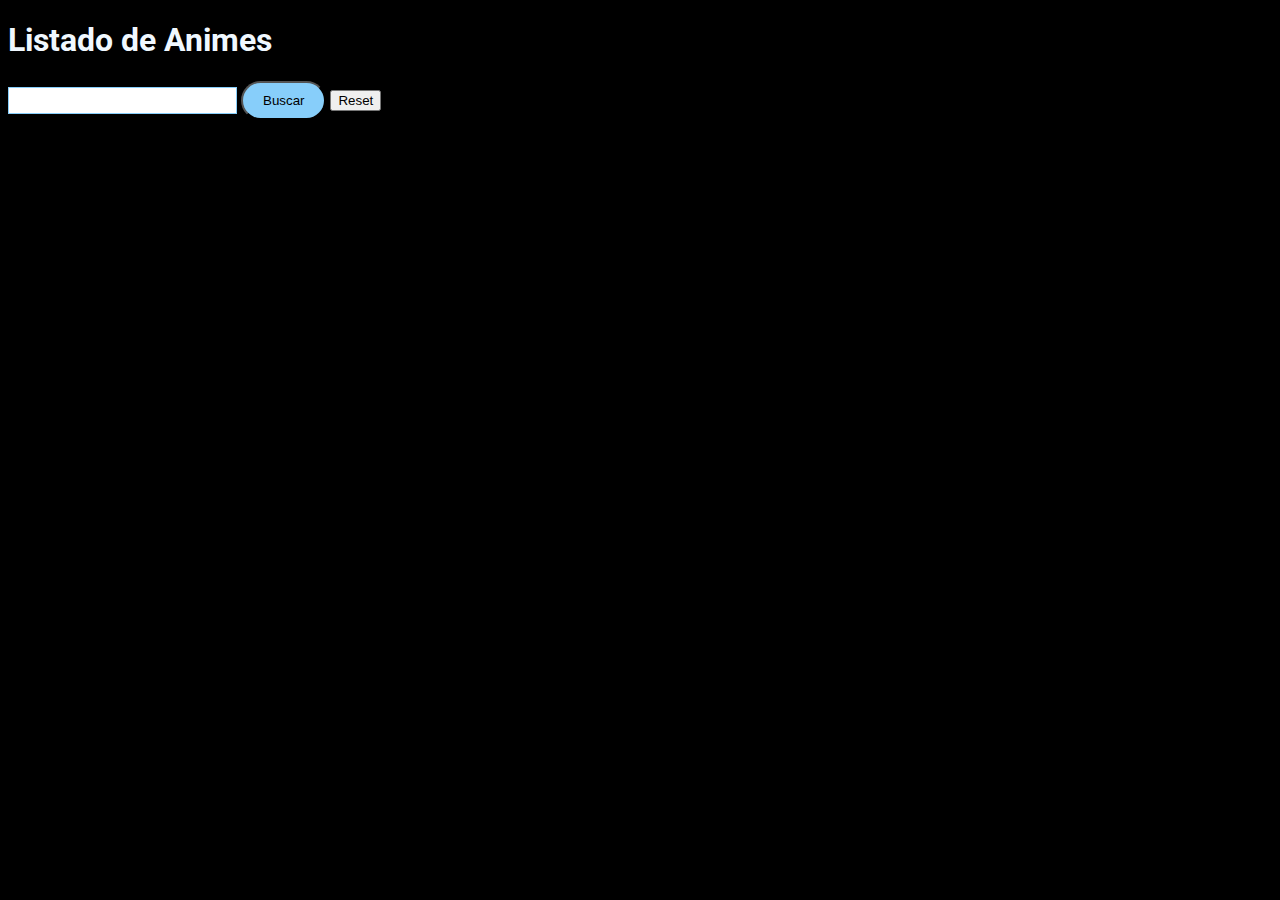
==== docs/index.html @ 9adbbce3 "Deployed new version of the page to production" ====
<!DOCTYPE html>
<html lang="es">

<head>
  <meta charset="UTF-8" />
  <meta name="viewport" content="width=device-width, initial-scale=1" />
  <title>Anime Finder</title>
  <link href="https://fonts.googleapis.com/css?family=Roboto&display=swap" rel="stylesheet" />
  
  <link rel="stylesheet" href="./assets/index-1bf17676.css">
</head>

<body>
  <h1>Listado de Animes</h1>
  <nav>
    <input class="searchInput" type="text" name="buscar">
    <button class="searchBtn">Buscar</button>
    <button class="resetBtn">Reset</button>
  </nav>
  <section class="masterContainer">

    <section class="searchList">
    </section>

    <section class="favsList hidden">

    </section>


  </section>

  <script src="/js/main.js"></script>
</body>

</html>
---- docs/assets/index-1bf17676.css ----
body{background-color:#000;color:#f0f8ff;font-family:Roboto}h2{color:#fff}h3{width:10vw}.masterContainer{display:flex;width:100vw;margin:15px;border-radius:5px;justify-content:start}.reverse{display:flex;flex-direction:row-reverse}.delButn{width:50px;height:50px;background-color:#87cefa;border-radius:30px}.searchList{display:grid;grid-template-columns:repeat(3,250px);gap:5px;max-height:50vh}.searchList .completeAnime{height:40vh;padding:20px}.searchList .completeAnime img{max-width:170px;max-height:200px}.favsList{width:40vw;display:flex;flex-direction:column;align-items:start;gap:10px}.selected{background-color:#000;color:#00f;border:3px solid blue}.favsItems{min-width:100px;width:20vw;color:#fff;border:3px solid lightskyblue;display:flex;gap:10px;padding:10px}.favsItems img{width:5vw}.hidden{display:none}.searchInput{padding:5px 25px;border:1px solid lightskyblue}.searchBtn{padding:10px 20px;background-color:#87cefa;border-radius:21px}
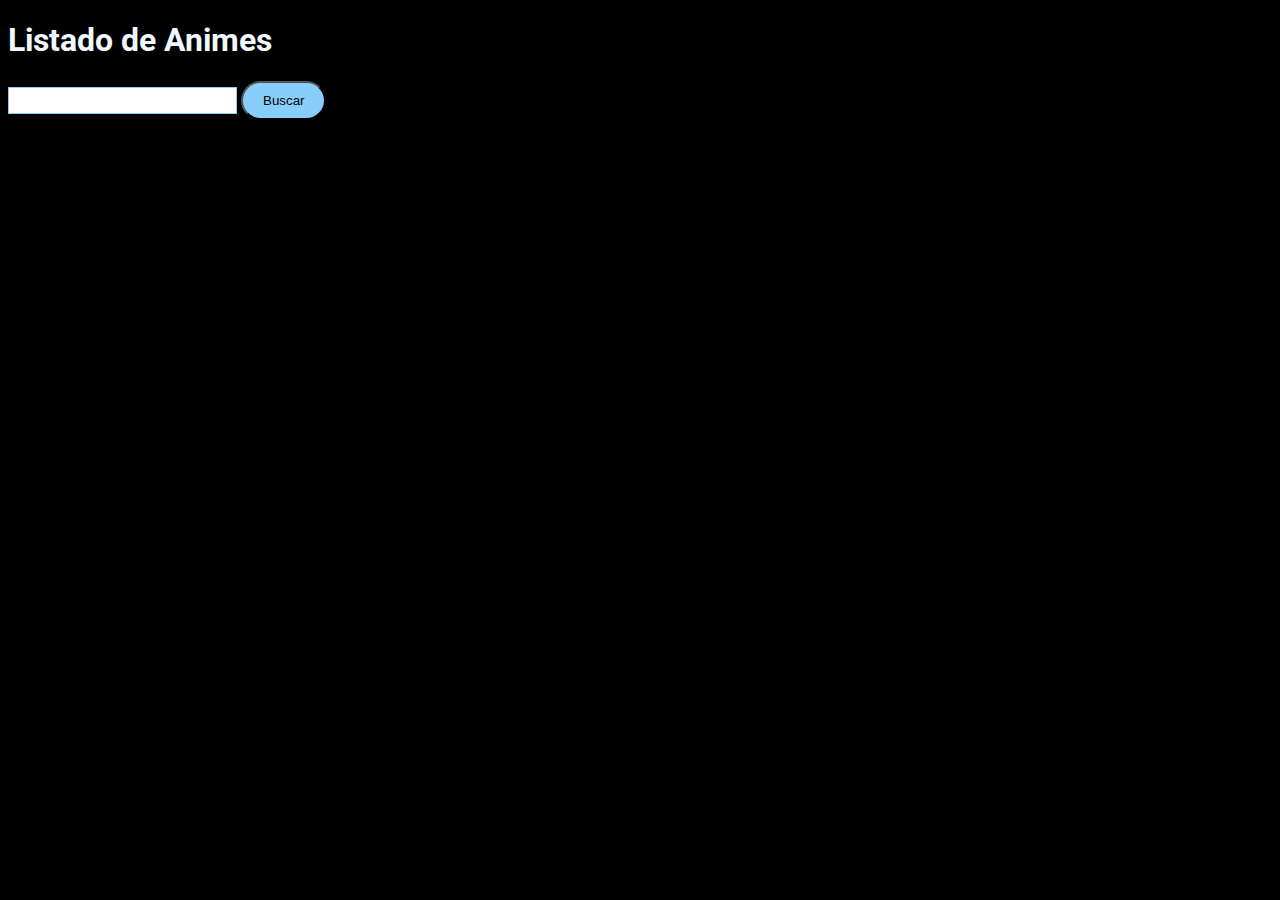
==== commit 28d3120a: "Deployed new version of the page to production" ====
--- a/docs/index.html
+++ b/docs/index.html
@@ -7,7 +7,7 @@
   <title>Anime Finder</title>
   <link href="https://fonts.googleapis.com/css?family=Roboto&display=swap" rel="stylesheet" />
   
-  <link rel="stylesheet" href="./assets/index-1bf17676.css">
+  <link rel="stylesheet" href="./assets/index-116da7ec.css">
 </head>
 
 <body>
@@ -15,7 +15,7 @@
   <nav>
     <input class="searchInput" type="text" name="buscar">
     <button class="searchBtn">Buscar</button>
-    <button class="resetBtn">Reset</button>
+    <button class="resetBtn hidden">Reset</button>
   </nav>
   <section class="masterContainer">
 
--- a/docs/assets/index-116da7ec.css
+++ b/docs/assets/index-116da7ec.css
@@ -0,0 +1 @@
+body{background-color:#000;color:#f0f8ff;font-family:Roboto}h2{color:#fff}h3{width:10vw}.masterContainer{display:flex;width:100vw;margin:15px;border-radius:5px;justify-content:start}.reverse{display:flex;flex-direction:row-reverse}.delButn{width:30px;height:30px;background-color:red;border-radius:30px;text-align:center;justify-content:center}.searchList{display:grid;grid-template-columns:repeat(3,250px);gap:5px;max-height:50vh}.searchList .completeAnime{height:40vh;padding:20px}.searchList .completeAnime img{max-width:170px;max-height:200px}.favsList{width:40vw;display:flex;flex-direction:column;align-items:start;gap:10px}.selected{background-color:#000;color:#00f;border:3px solid blue}.favsItems{min-width:100px;width:20vw;color:#fff;border:3px solid lightskyblue;display:flex;gap:10px;padding:10px}.favsItems img{width:5vw}.hidden{display:none}.searchInput{padding:5px 25px;border:1px solid lightskyblue}.searchBtn{padding:10px 20px;background-color:#87cefa;border-radius:21px}
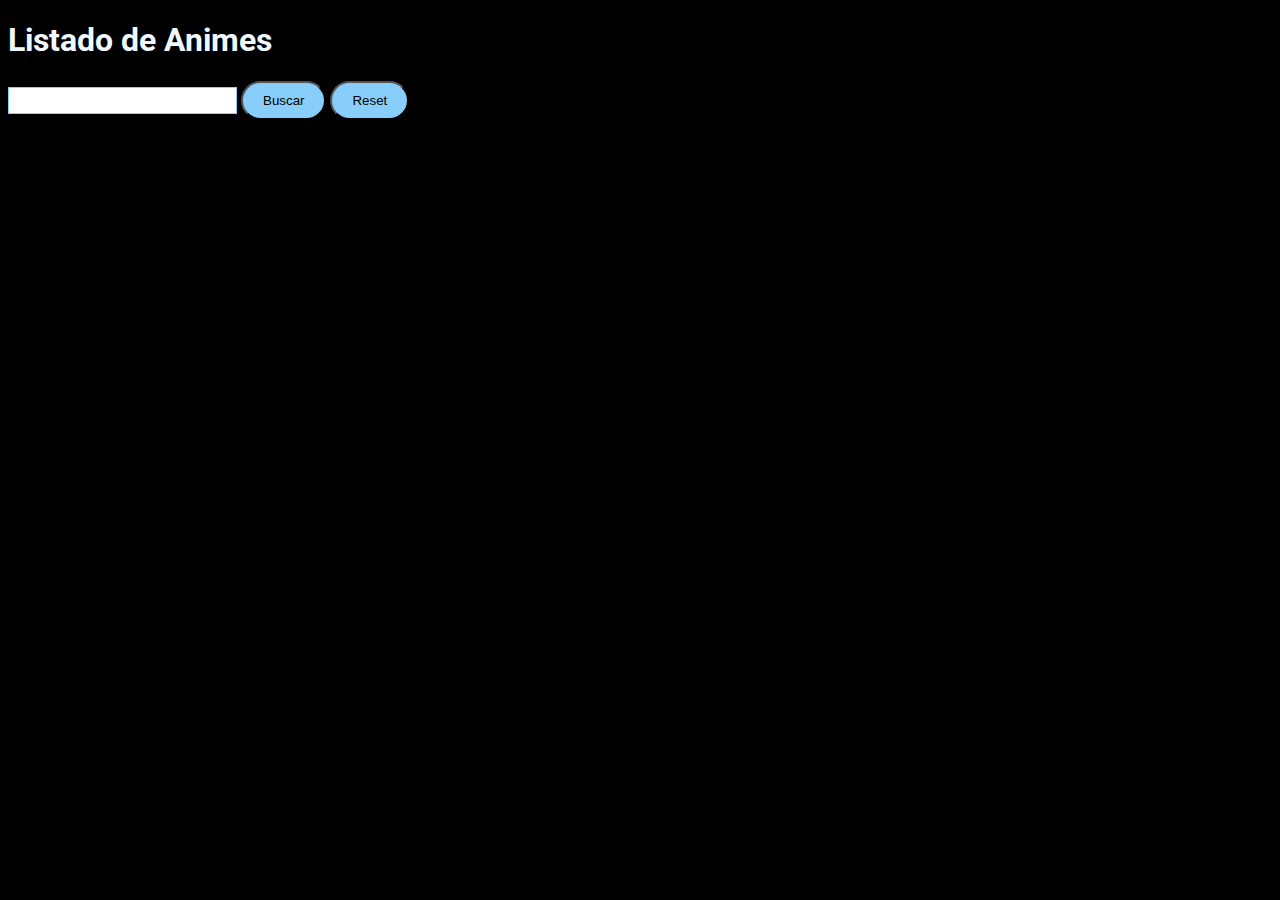
==== commit 0c8056df: "Deployed new version of the page to production" ====
--- a/docs/index.html
+++ b/docs/index.html
@@ -7,7 +7,7 @@
   <title>Anime Finder</title>
   <link href="https://fonts.googleapis.com/css?family=Roboto&display=swap" rel="stylesheet" />
   
-  <link rel="stylesheet" href="./assets/index-116da7ec.css">
+  <link rel="stylesheet" href="./assets/index-d2bea9a9.css">
 </head>
 
 <body>
@@ -15,7 +15,7 @@
   <nav>
     <input class="searchInput" type="text" name="buscar">
     <button class="searchBtn">Buscar</button>
-    <button class="resetBtn hidden">Reset</button>
+    <button class="resetBtn">Reset</button>
   </nav>
   <section class="masterContainer">
 
@@ -29,7 +29,7 @@
 
   </section>
 
-  <script src="/js/main.js"></script>
+  <script src="./js/main.js"></script>
 </body>
 
 </html>--- a/docs/assets/index-d2bea9a9.css
+++ b/docs/assets/index-d2bea9a9.css
@@ -0,0 +1 @@
+body{background-color:#000;color:#f0f8ff;font-family:Roboto}h2{color:#fff}h3{width:10vw}.masterContainer{display:flex;width:100vw;margin:15px;border-radius:5px;justify-content:start}.reverse{display:flex;flex-direction:row-reverse}.delButn{width:30px;height:30px;background-color:red;border-radius:30px;text-align:center;justify-content:center;padding:5px}.searchList{display:grid;grid-template-columns:repeat(3,250px);gap:5px;max-height:50vh}.searchList .completeAnime{height:40vh;padding:20px}.searchList .completeAnime img{max-width:170px;max-height:200px}.favsList{width:40vw;display:flex;flex-direction:column;align-items:start;gap:10px}.selected{background-color:#000;color:#00f;border:3px solid blue}.favsItems{min-width:100px;width:20vw;color:#fff;border:3px solid lightskyblue;display:flex;gap:10px;padding:10px}.favsItems img{width:5vw}.hidden{display:none}.searchInput{padding:5px 25px;border:1px solid lightskyblue}.searchBtn,.resetBtn{padding:10px 20px;background-color:#87cefa;border-radius:21px}
